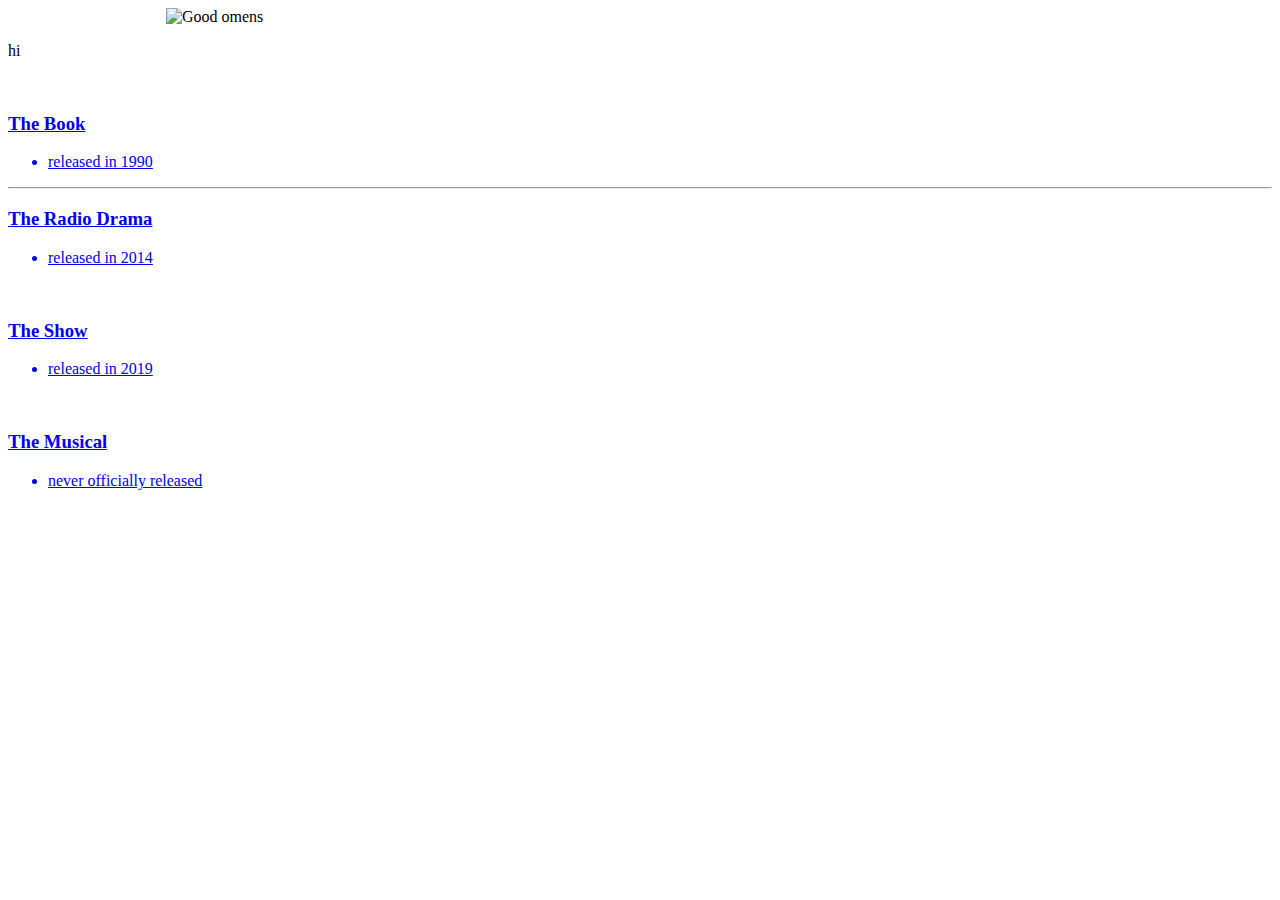
==== index.html @ 16d15b2a "Create index.html" ====
<!DOCTYPE html>
<html>
  <head>
    <title>Home</title>
    <link rel="stylesheet" href="gomens.css">
  </head>
  <body>
    <div class="h">
      <img src="/2/Good_Omens.png" alt="Good omens" style=" width: 75%; display: block; margin: 5px auto 0;">
    </div>
    <div class="u">
    <p>hi</p>
    </div>
    
    <br>
    
    <a href="https://ghost-game.neocities.org/2/gomensBOOK">
      <div class="adtype">
        <h3>The Book</h3>
        <ul>
          <li>released in 1990</li>
        </ul>
      </div>
    </a>
    
    <a href="https://ghost-game.neocities.org/2/gomensSCRIPT"><hr class=""></a>
    
    <a href="Book.html">
      <div class="adtype">
        <h3>The Radio Drama</h3>
        <ul>
          <li>released in 2014</li>
        </ul>
      </div>
    </a>
    
    <br>
    
    <a href="https://ghost-game.neocities.org/2/gomensSHOW">
      <div class="adtype">
        <h3>The Show</h3>
        <ul>
          <li>released in 2019</li>
        </ul>
      </div>
    </a>
    
    <br>
    
    <a href="https://ghost-game.neocities.org/2/gomensMUSICAL">
      <div class="adtype">
        <h3>The Musical</h3>
        <ul>
          <li>never officially released</li>
        </ul>
      </div>
    </a>
    
    <br>
    
  </body>
</html>
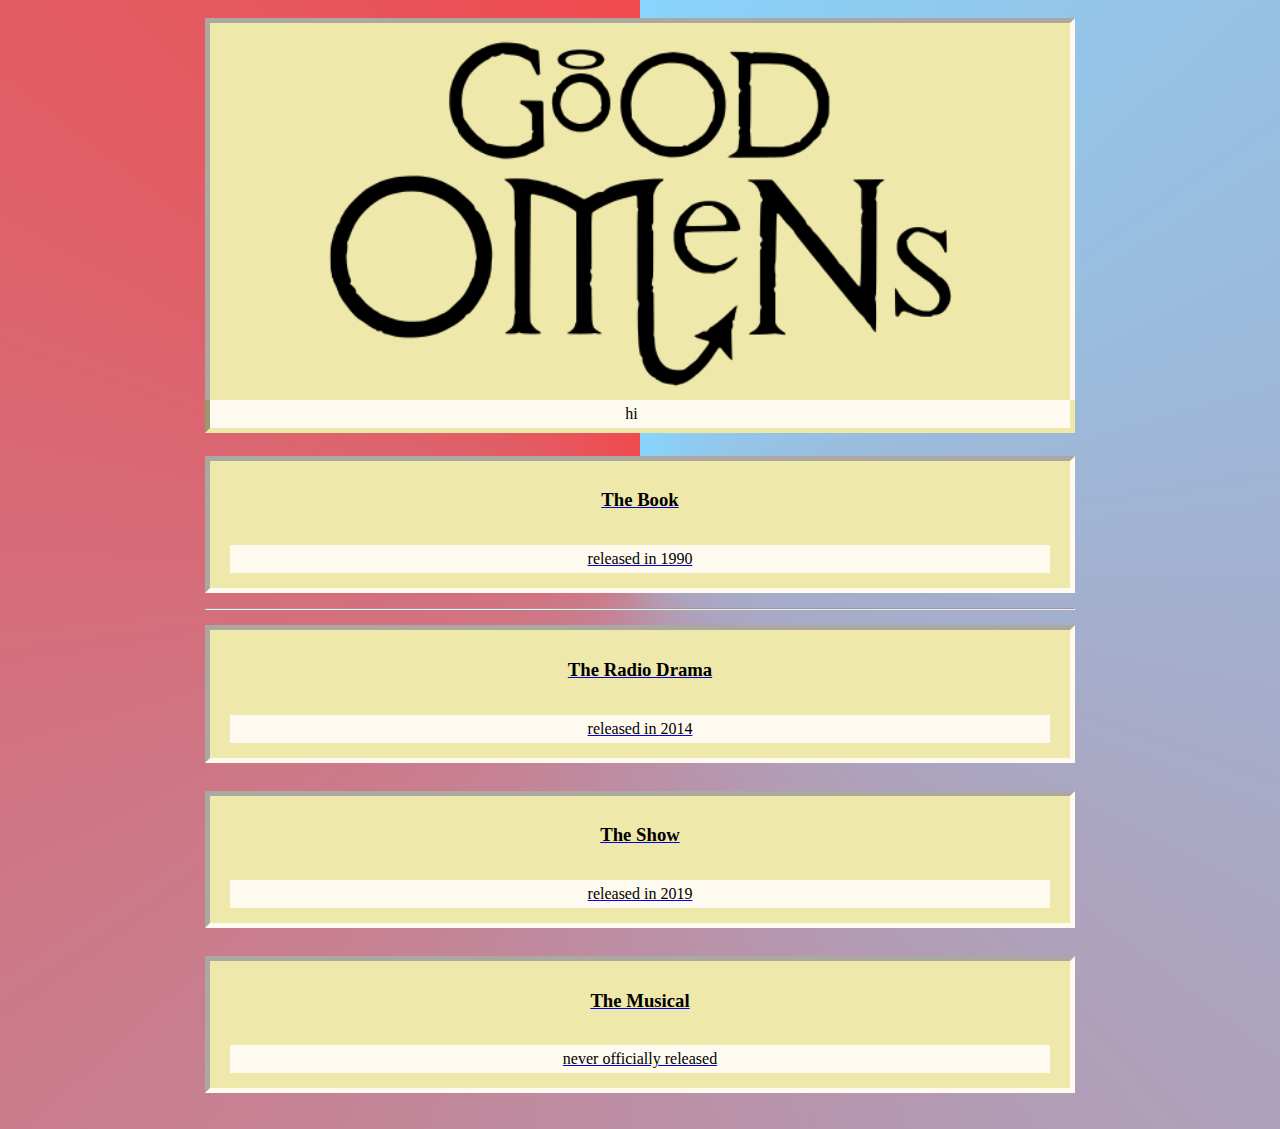
==== commit f1b70f04: "Update index.html" ====
--- a/index.html
+++ b/index.html
@@ -2,11 +2,11 @@
 <html>
   <head>
     <title>Home</title>
-    <link rel="stylesheet" href="gomens.css">
+    <link rel="stylesheet" href="style.css">
   </head>
   <body>
     <div class="h">
-      <img src="/2/Good_Omens.png" alt="Good omens" style=" width: 75%; display: block; margin: 5px auto 0;">
+      <img src="Good_Omens.png" alt="Good omens" style=" width: 75%; display: block; margin: 5px auto 0;">
     </div>
     <div class="u">
     <p>hi</p>
@@ -14,7 +14,7 @@
     
     <br>
     
-    <a href="https://ghost-game.neocities.org/2/gomensBOOK">
+    <a href="/book.html">
       <div class="adtype">
         <h3>The Book</h3>
         <ul>
@@ -23,9 +23,9 @@
       </div>
     </a>
     
-    <a href="https://ghost-game.neocities.org/2/gomensSCRIPT"><hr class=""></a>
+    <a href="/script.html"><hr class=""></a>
     
-    <a href="Book.html">
+    <a href="/radio.html">
       <div class="adtype">
         <h3>The Radio Drama</h3>
         <ul>
@@ -36,7 +36,7 @@
     
     <br>
     
-    <a href="https://ghost-game.neocities.org/2/gomensSHOW">
+    <a href="/show.html">
       <div class="adtype">
         <h3>The Show</h3>
         <ul>
@@ -47,7 +47,7 @@
     
     <br>
     
-    <a href="https://ghost-game.neocities.org/2/gomensMUSICAL">
+    <a href="/musical.html">
       <div class="adtype">
         <h3>The Musical</h3>
         <ul>
--- a/style.css
+++ b/style.css
@@ -0,0 +1,168 @@
+body {
+  background: conic-gradient(#88d4fc, #f04a4d);
+  background-repeat: no-repeat;
+  font-family: Georgia, serif;
+  padding: 5px 15%;
+}
+
+p {
+  color: black;
+  text-align: left;
+  padding: 0;
+  margin: 0;
+}
+
+h1 {
+  font-weight: bold;
+  text-align: center;
+  background-color: palegoldenrod;
+  padding: 5px;
+  margin: 5px 5px 15px 5px;
+  border: 5px inset floralwhite;
+}
+
+h2 {
+  font-weight: bold;
+  text-align: center;
+  background-color: palegoldenrod;
+  margin: 5px 5px 0px 5px;
+  padding: 5px;
+
+}
+
+h3 {
+  padding: 5px
+}
+
+.fakelink {
+  color: #3366CC;
+  text-decoration: underline;
+}
+
+nav {
+  list-style-type: none;
+  margin: 5px 5px 15px 5px;
+  padding: 0;
+  overflow: hidden;
+  background-color: palegoldenrod;
+}
+
+nav button {
+  float: left;
+  text-align: center;
+  padding: 9px 11px;
+  border: 5px inset floralwhite;
+  background-color: palegoldenrod;
+}
+
+nav button a {
+  display: block;
+  color: black;
+  text-decoration: none;
+}
+
+nav button:hover {
+  background-color: floralwhite;
+  color: black;
+  border: 5px inset palegoldenrod;
+  padding: 9px 11px
+}
+
+.adtype {
+  color: black;
+  text-align: center;
+  text-decoration: none;
+  background-color: palegoldenrod;
+  margin: 5px;
+  padding: 5px;
+  border: 5px inset floralwhite;
+}
+
+.adtype ul {
+  margin: 0 5px;
+  padding: 5px;
+  list-style-type: none;
+  text-decoration: none;
+}
+
+.adtype li {
+  color: black;
+  text-align: center;
+  text-decoration: none;
+  margin: 5px;
+  padding: 5px;
+  background-color: floralwhite;
+}
+
+div p {
+  color: black;
+  text-align: center;
+  text-decoration: none;
+  width: 98%;
+  background-color: floralwhite;
+}
+
+hr {
+  color: floralwhite;
+  margin: 15px 5px
+}
+
+.u {
+  color: black;
+  text-align: left;
+  background-color: floralwhite;
+  padding: 5px;
+  margin: 0px 5px;
+  border-style: hidden inset inset;
+  border-width: 5px;
+  border-color: palegoldenrod;
+}
+
+.h {
+  background-color: palegoldenrod;
+  margin: 5px 5px 0px 5px;
+  border-style: inset inset hidden;
+  border-width: 5px;
+  border-color: floralwhite;
+}
+
+.l {
+  background-color: palegoldenrod;
+  text-align: center;
+  color: black;
+  margin: 0 5px;
+}
+
+.characters {
+  padding: 0 5px;
+}
+
+.characters .h {
+  margin:0;
+}
+
+.characters table {
+  width: 100%;
+  border-style: hidden inset inset;
+  border-width: 5px;
+  background-color: floralwhite;
+  border-color: palegoldenrod;
+}
+
+.az {
+  background-color: #88d4fc;
+  border: 3px solid floralwhite;
+  padding: 5px;
+}
+
+.cr {
+  background-color: #f04a4d;
+  border: 3px solid floralwhite;
+  padding: 5px;
+}
+
+.inh{
+  background: linear-gradient(to left, #f04a4d, #88d4fc);
+  border: 3px solid floralwhite;
+  padding: 5px;
+}
